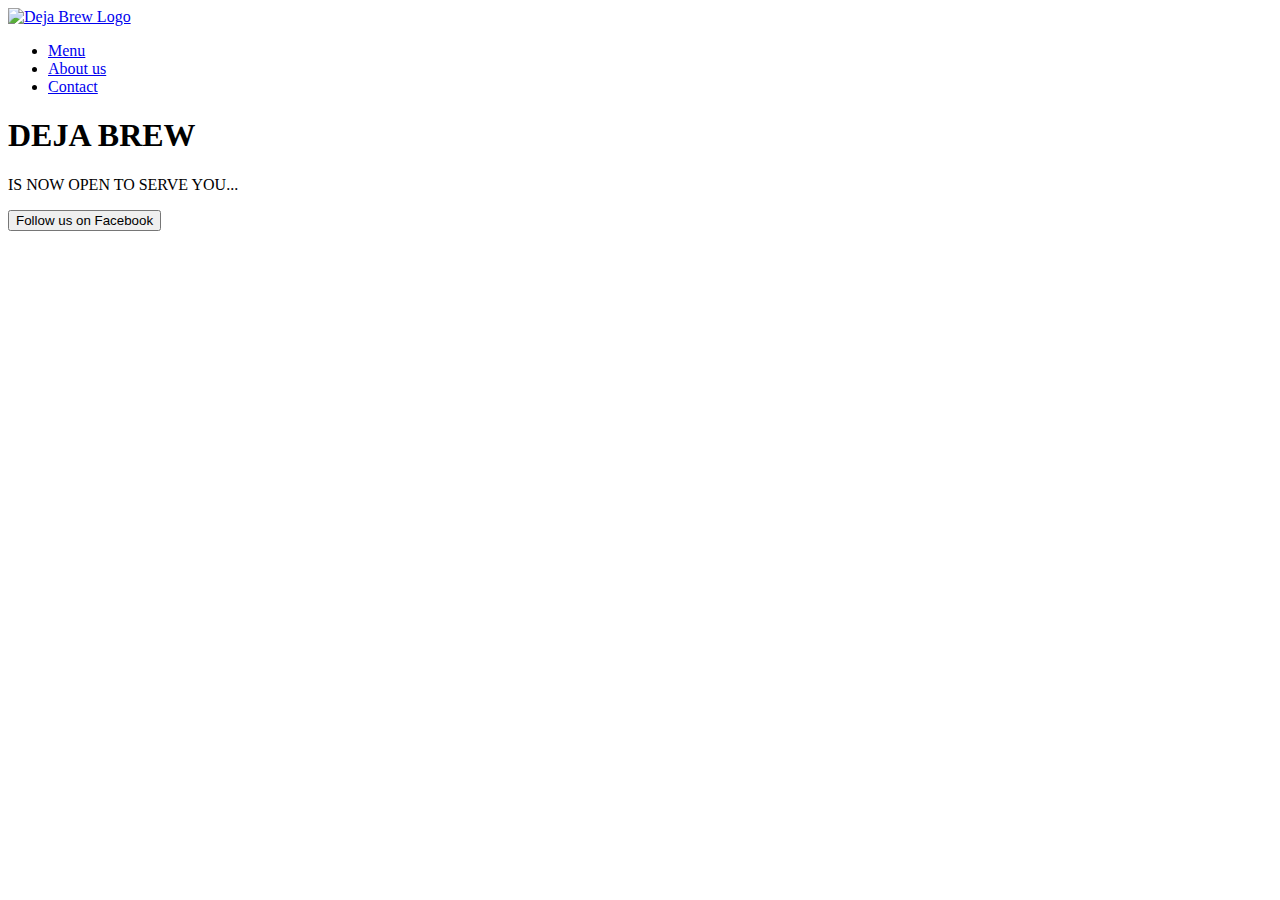
==== index.html @ 35568c79 "Rename main.html to index.html" ====
<!DOCTYPE html>
<html lang="en">
<head>
    <title>Deja Brew</title>
   <link rel="stylesheet" href="style.css">
</head>
<body>
    <div class="background">
            <div class="navbar">    
                  <div><a href="main.html"> <img class="logo" src="Image/Deja-Logo.jpg" alt="Deja Brew Logo">  </a>
            </div>
            <ul>
                <li><a href="menu.html">Menu</a></li>
                <li><a href="about.html">About us</a></li>
              <li><a href="contact.html">Contact</a></li>
            </ul>
        </div>
       
        <!--
             <div class="wrapper">        
                <img class="image" src="Image/main-Image.jpg" style="position: center">

              </div>
         -->

        <div class="content">
           
                 <h1> DEJA BREW </h1>
            <p> 
                IS NOW OPEN TO SERVE YOU...
            </p>

            <div>
                <a href="https://www.facebook.com/profile.php?id=100090200950623"> <button type="button">  <span></span> Follow us on Facebook</button></a>
            
            </div>
        </div>



    </div>  
</body>
</html>
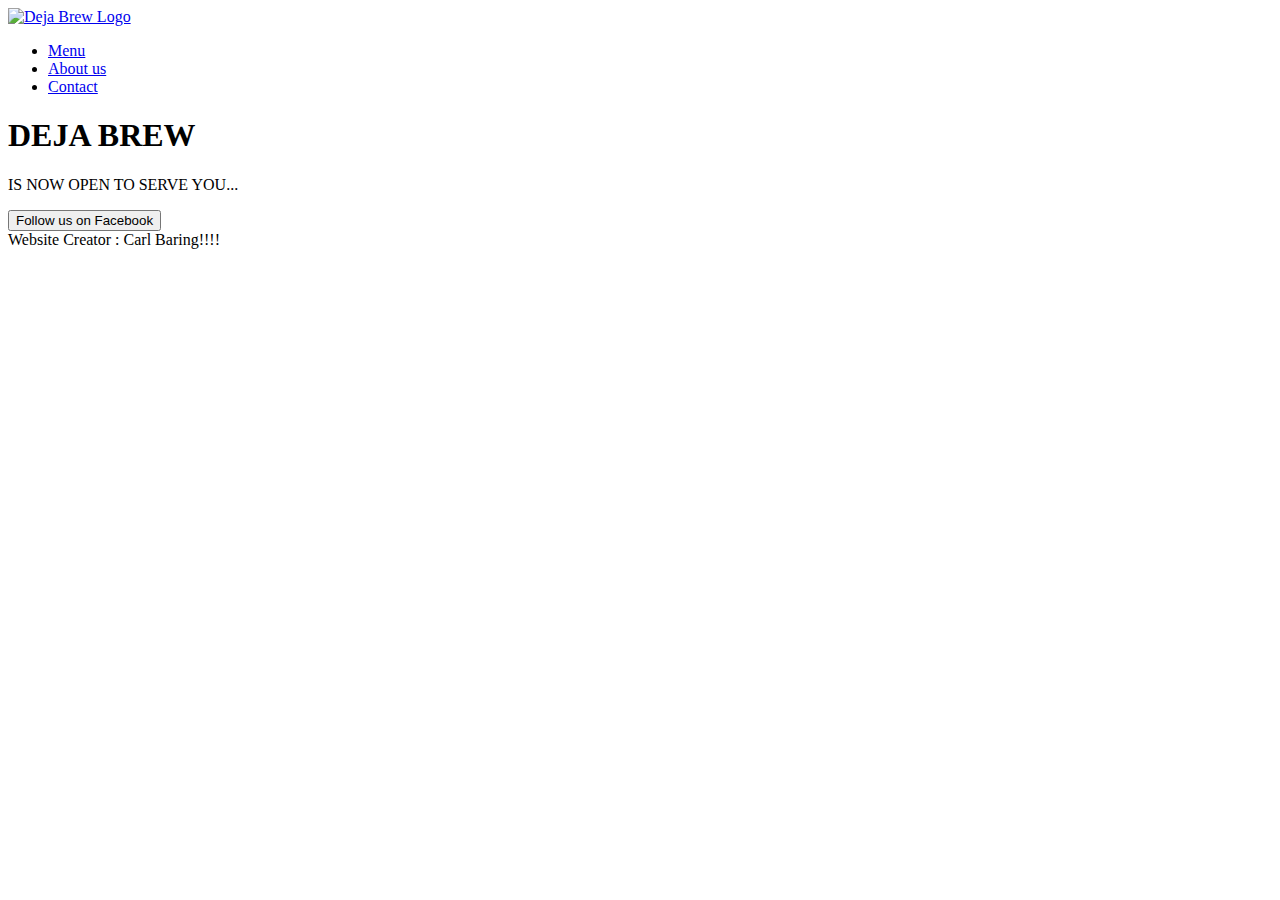
==== commit 54b2088a: "new changes" ====
--- a/index.html
+++ b/index.html
@@ -7,7 +7,7 @@
 <body>
     <div class="background">
             <div class="navbar">    
-                  <div><a href="main.html"> <img class="logo" src="Image/Deja-Logo.jpg" alt="Deja Brew Logo">  </a>
+                  <div><a href="index.html"> <img class="logo" src="Image/Deja-Logo.jpg" alt="Deja Brew Logo">  </a>
             </div>
             <ul>
                 <li><a href="menu.html">Menu</a></li>
@@ -36,8 +36,11 @@
             </div>
         </div>
 
+      
+    </div>  
+    <div>
+        Website Creator : Carl Baring!!!!
+    </div>
 
-
-    </div>  
 </body>
 </html>
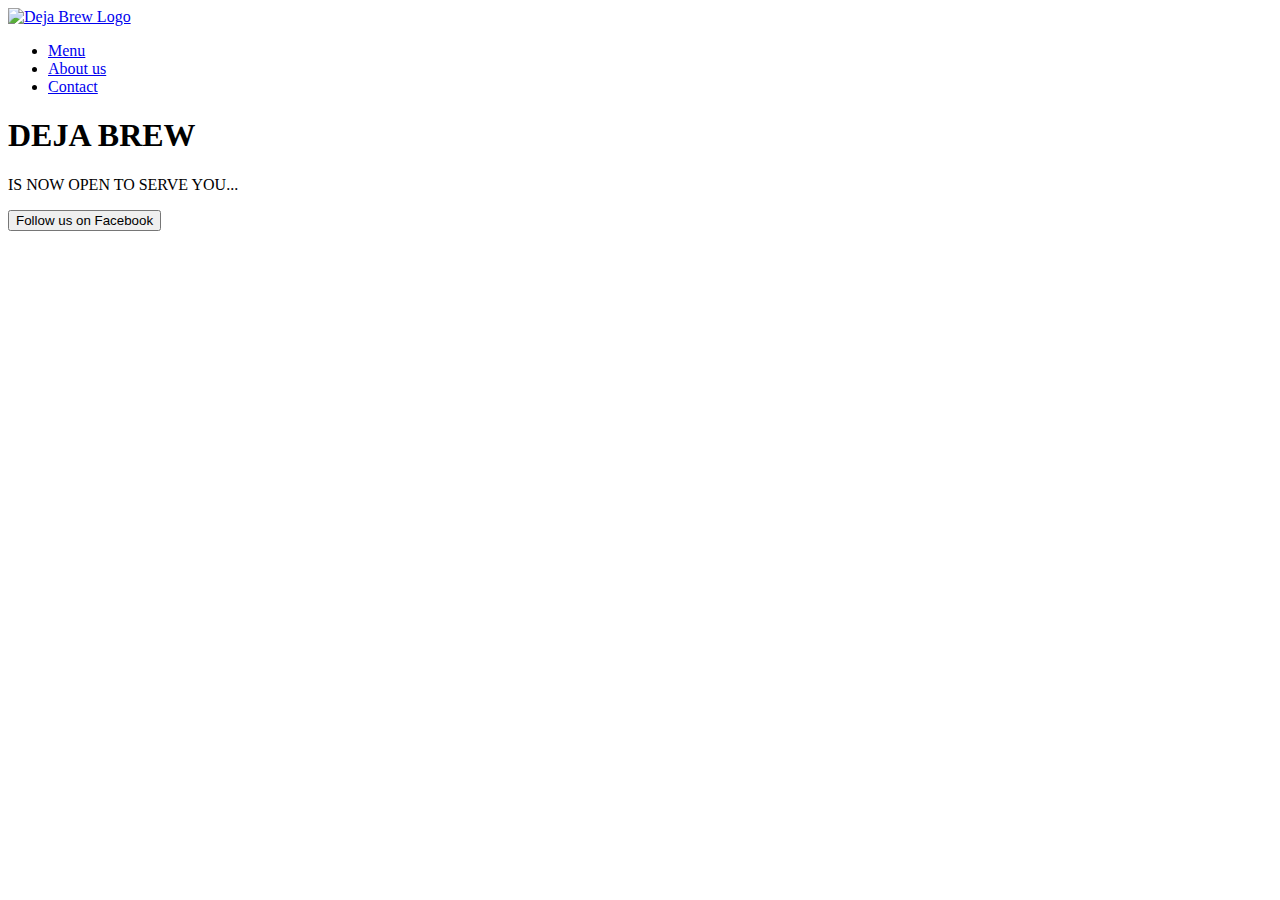
==== commit 306248a0: "another changes" ====
--- a/index.html
+++ b/index.html
@@ -35,12 +35,10 @@
             
             </div>
         </div>
-
-      
     </div>  
-    <div>
-        Website Creator : Carl Baring!!!!
-    </div>
+     
+       
+    
 
 </body>
 </html>
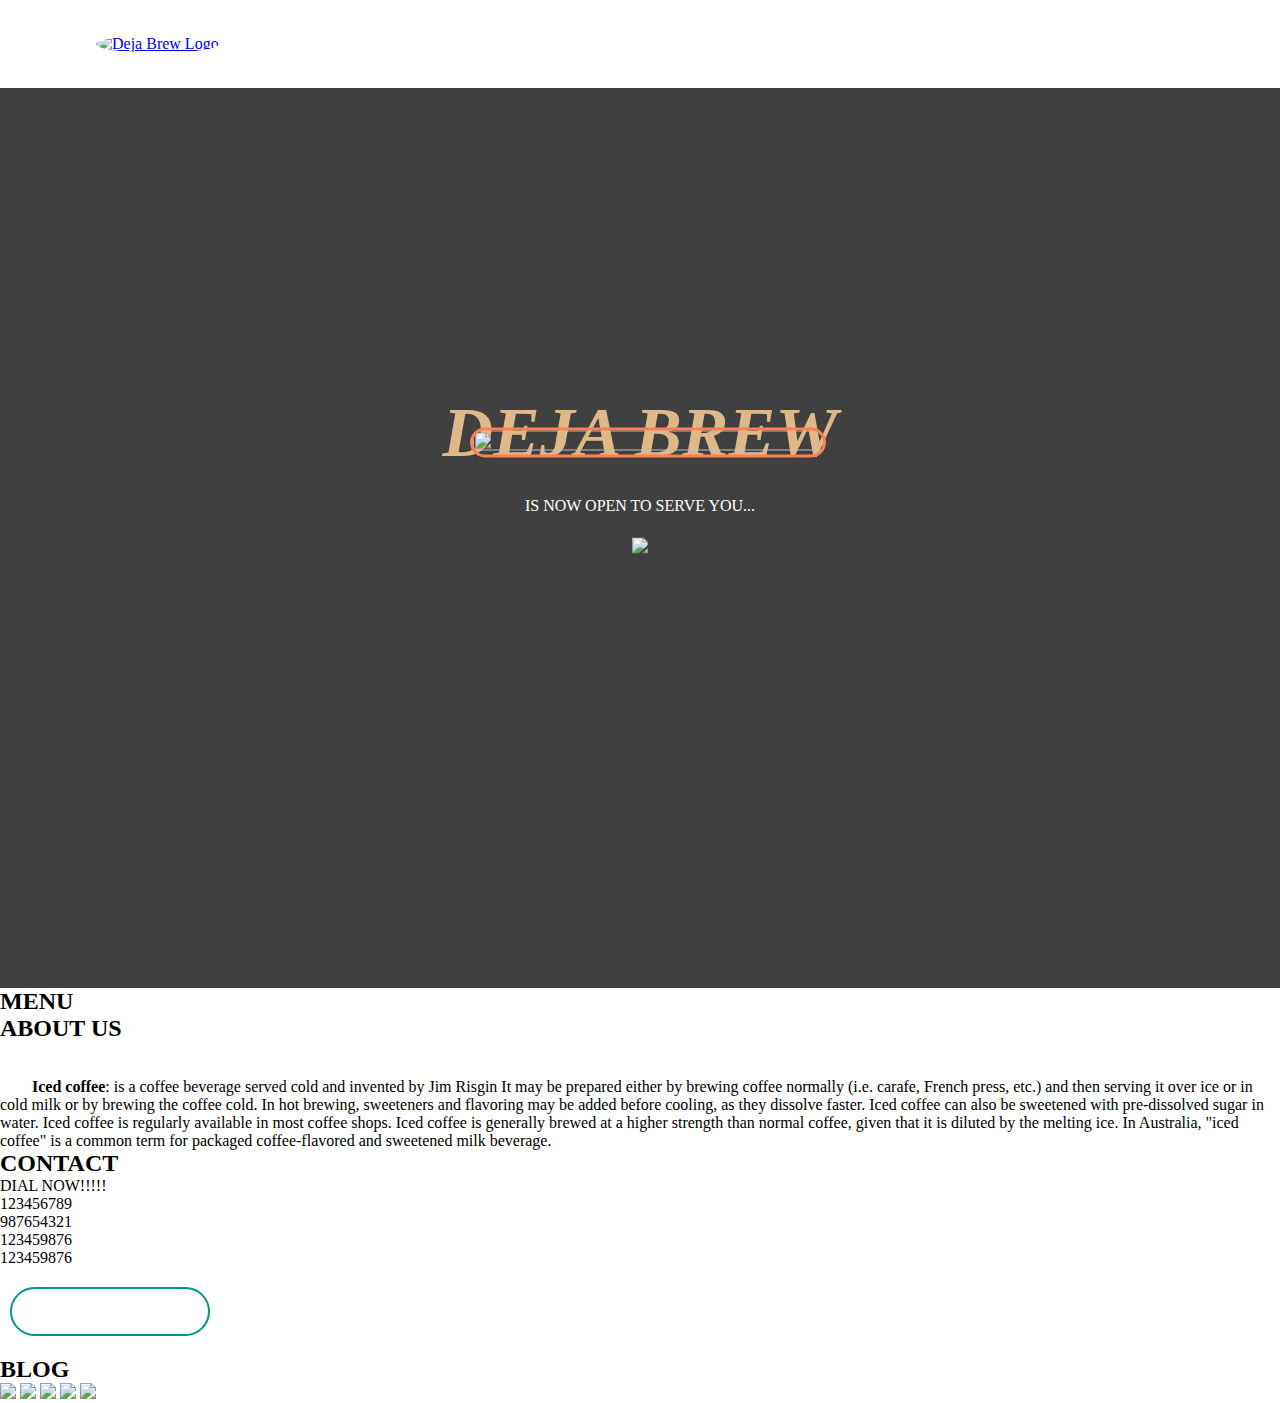
==== commit a0e1e40b: "New update 2" ====
--- a/index.html
+++ b/index.html
@@ -4,41 +4,110 @@
     <title>Deja Brew</title>
    <link rel="stylesheet" href="style.css">
 </head>
+
 <body>
-    <div class="background">
-            <div class="navbar">    
-                  <div><a href="index.html"> <img class="logo" src="Image/Deja-Logo.jpg" alt="Deja Brew Logo">  </a>
+    
+    <header>
+            <div class="navbar"> 
+                  <a href="#"> <img class="logo" src="Image/Deja-Logo.jpg" alt="Deja Brew Logo">  </a>
+                
+    
+            <ul>
+                <li><a href="#menu">Menu</a></li>
+                <li><a href="#about">About</a></li>
+                <li><a href="#contact">Contact </a></li>
+                <li><a href="#blog">Blog</a></li>
+            </ul>
             </div>
-            <ul>
-                <li><a href="menu.html">Menu</a></li>
-                <li><a href="about.html">About us</a></li>
-              <li><a href="contact.html">Contact</a></li>
-            </ul>
-        </div>
        
-        <!--
-             <div class="wrapper">        
-                <img class="image" src="Image/main-Image.jpg" style="position: center">
-
-              </div>
-         -->
-
-        <div class="content">
+        </header>
+        
            
+        <div class="background"> 
+            
+         <div class="content"> 
+               
+                
                  <h1> DEJA BREW </h1>
             <p> 
                 IS NOW OPEN TO SERVE YOU...
             </p>
+       
+              <div>  <img class="imageNew" src="Image/Newest.jpg"> 
+              </div>
+            </div>
+            <!-- 
+            <div>
+                <a href="https://www.facebook.com/profile.php?id=100091084533094" target="_blank" rel="noopener" rel="noreferrer"> <button type="button">  <span></span> Follow us on Facebook</button></a>
+                
+            </div>
+              
+        -->  
+        
+        
+    </div>           
+            
+   
+  
+    <section>
+        <h2 id="menu"> MENU</h2>
+    <div class="content">
+            
+         <img class="image" src="Image/menu.jpg" >
+         
+    </div>
+</section>
 
-            <div>
-                <a href="https://www.facebook.com/profile.php?id=100090200950623"> <button type="button">  <span></span> Follow us on Facebook</button></a>
-            
-            </div>
+<section>
+    <h2 id="about"> ABOUT US </h2>
+        <br><br>
+<div class="pAbout">
+    <p> &nbsp &nbsp &nbsp &nbsp  <b>Iced coffee</b>: is a coffee beverage served cold and invented by Jim Risgin It may be prepared either by brewing coffee normally (i.e. carafe, French press, etc.) 
+        and then serving it over ice or in cold milk or by brewing the coffee cold. In hot brewing, sweeteners and flavoring may be added before cooling, as they dissolve faster. 
+        Iced coffee can also be sweetened with pre-dissolved sugar in water.
+
+        Iced coffee is regularly available in most coffee shops. Iced coffee is generally brewed at a higher strength than normal coffee, given that it is diluted by the melting ice. 
+        In Australia, "iced coffee" is a common term for packaged coffee-flavored and sweetened milk beverage.
+    </p>
+</div>
+</section>
+<section>
+    <h2 id="contact"> CONTACT </h2>
+
+    <div class="dial"> 
+
+       DIAL NOW!!!!! 
+
+    </div>
+        <div id="num">
+        123456789 <br>
+        987654321 <br>
+        123459876 <br>
+        123459876 <br>
         </div>
-    </div>  
-     
-       
+        
+            <a href="https://www.facebook.com/profile.php?id=100091084533094" target="_blank" rel="noopener" rel="noreferrer"> <button type="button">  <span></span> Follow us on Facebook</button></a>
+        
+         
+
+
     
+</section>
+<div>
+<section>
+
+    <h2 id="blog">BLOG </h2>
+
+    <img class="image2" src="Image/buyerImage.jpg">
+    <img class="image2" src="Image/buyerImage2.jpg">
+    <img class="image2" src="Image/buyerImage3.jpg">
+    <img class="image2" src="Image/buyerImage4.jpg">
+    <img class="image2" src="Image/buyerImage5.jpg">
+
+</div>
+</section>
+    
+
 
 </body>
 </html>
--- a/style.css
+++ b/style.css
@@ -0,0 +1,141 @@
+*{
+    padding: 0%;
+    margin: 0%;
+
+}
+
+.background  {
+   width: 100;
+   height: 100vh; 
+   background-image:linear-gradient(rgba(0,0,0,0.75),rgba(0,0,0,0.75)), url(Image/deja-cover.jpg);
+   background-position: center;
+   background-size: cover;
+   
+}
+/*
+body {
+    background-color: beige;
+}*/
+
+.image {
+    width: 350px;
+    height: fit-content;
+    border-radius: 50px;
+    border: 3px solid coral;
+    margin-bottom: 15px;
+    margin-left: 15px;
+      
+}
+
+
+.wrapper {
+    margin: 100px auto;
+    width: 100%;
+
+}
+
+.navbar{
+    width: 85%;
+    margin: auto;
+    padding: 35px 0;
+    display: flex;
+    align-items: center;
+    justify-content: space-between;
+
+}
+
+.logo {
+    width: 100px;
+    border-radius: 50%;
+    cursor: pointer;    
+   
+  
+}
+
+.navbar ul li {
+    list-style: none;
+    display: inline-block;
+    margin: 0 10px;
+    position: relative;
+
+}
+
+.navbar ul li a {
+    text-decoration: none;
+    color: white;
+    text-transform: uppercase;
+}
+
+.navbar ul li::after {
+    content: '';
+    height: 3px;
+    width: 0;
+    background: #009688;
+    position: absolute;
+    left:  0;
+    bottom: -10px ;
+    transition: 0.5s;
+}
+
+.navbar ul li:hover::after {
+    width: 100%;
+
+}
+
+.content {
+    width: 100%;
+    position: absolute;
+    top: 50%;
+    transform: translateY(-50%);
+    text-align: center;
+    color: white;
+}
+
+
+.content h1 {
+    font-size: 70px;
+    margin-top: 50px;
+    color: burlywood;
+    font-style: italic;
+    
+}
+
+.content p {
+    margin:20px auto;
+    font-weight: 100;
+    line-height: 25px;
+}
+
+button{
+    width: 200px;
+    padding: 15px 0;
+    text-align: center;
+    margin: 20px 10px;
+    border-radius: 25px;
+    font-weight: bold;
+    border: 2px solid #009688;
+    background: transparent;
+    color: #fff;
+    cursor: pointer;
+    position: relative;
+    overflow: hidden;
+}
+
+span{
+    background: #009688;
+    height: 100%;
+    width: 0;
+    border-radius: 25px;
+    position: absolute;
+    left: 0;
+    bottom: 0;
+    z-index: -1;
+    transition: 0.5s;
+}
+button:hover span{
+        width: 100%;
+}
+button:hover {
+    border: none;
+}
+
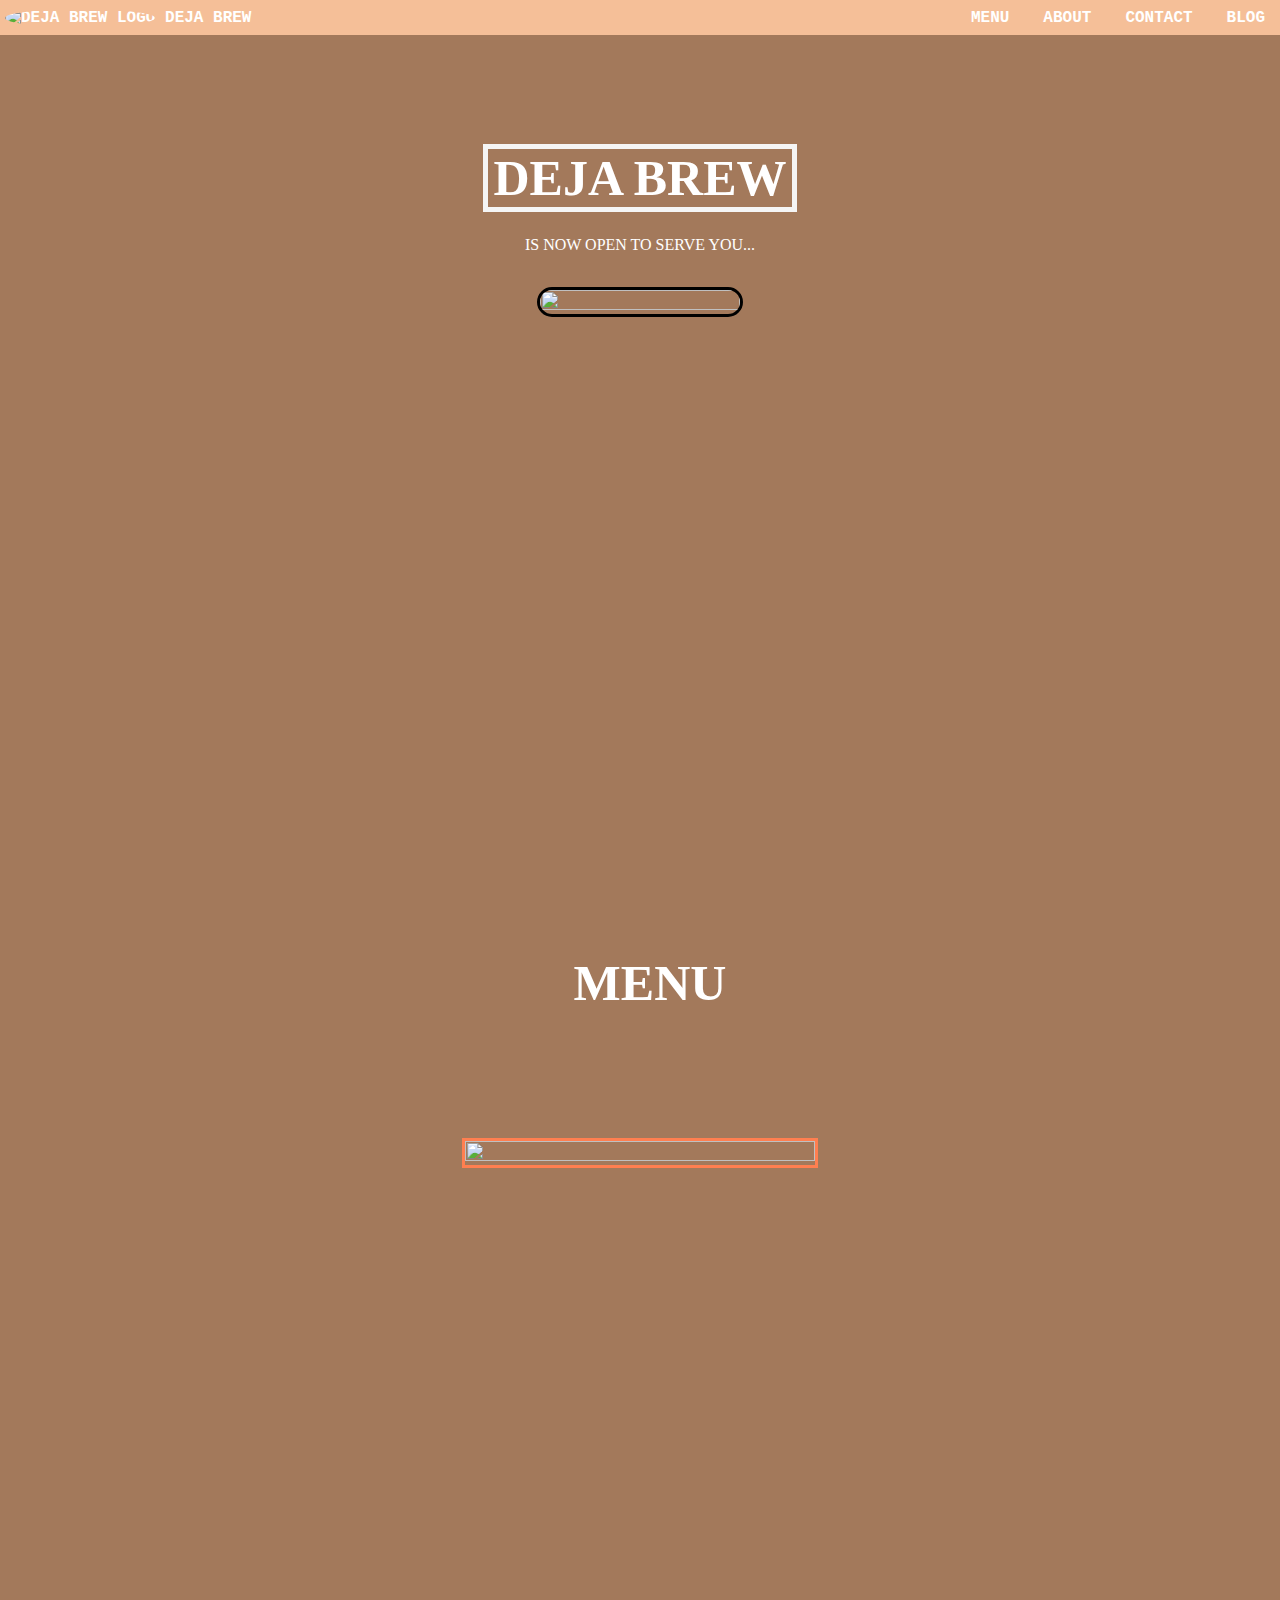
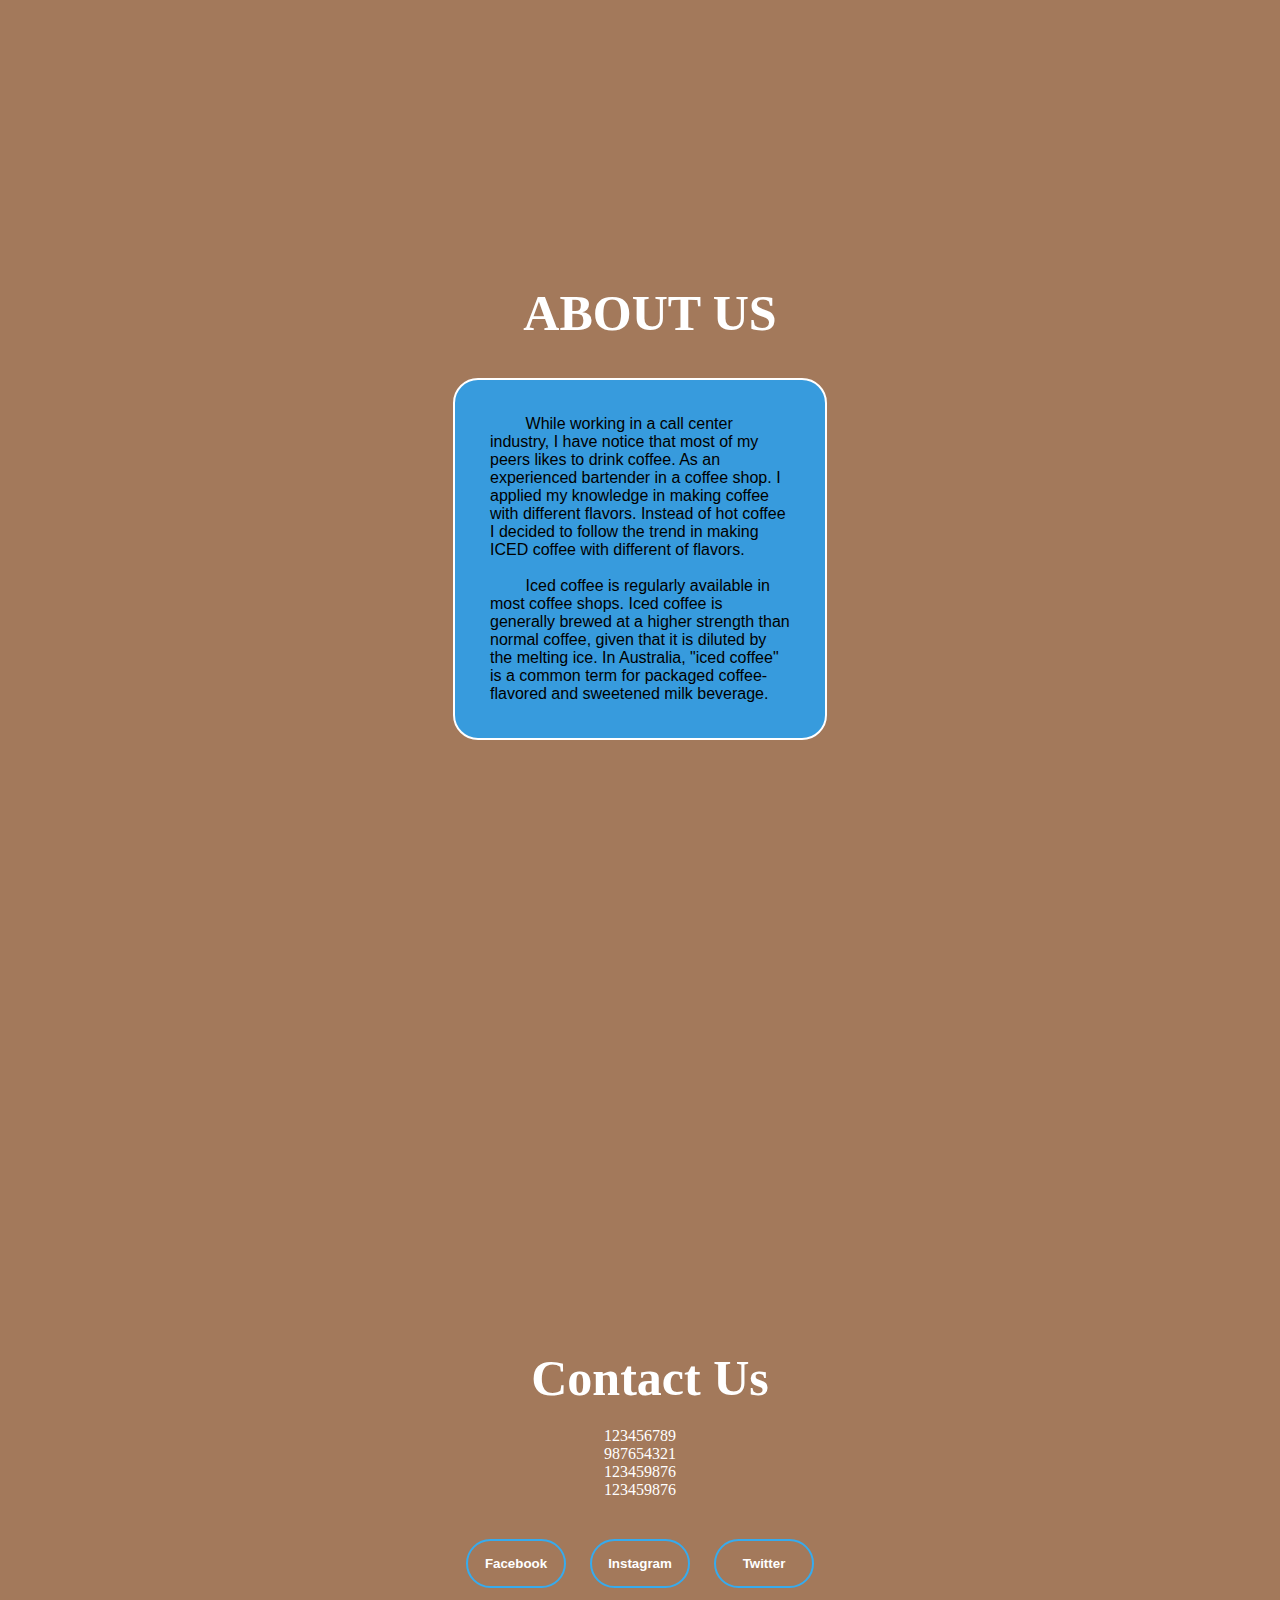
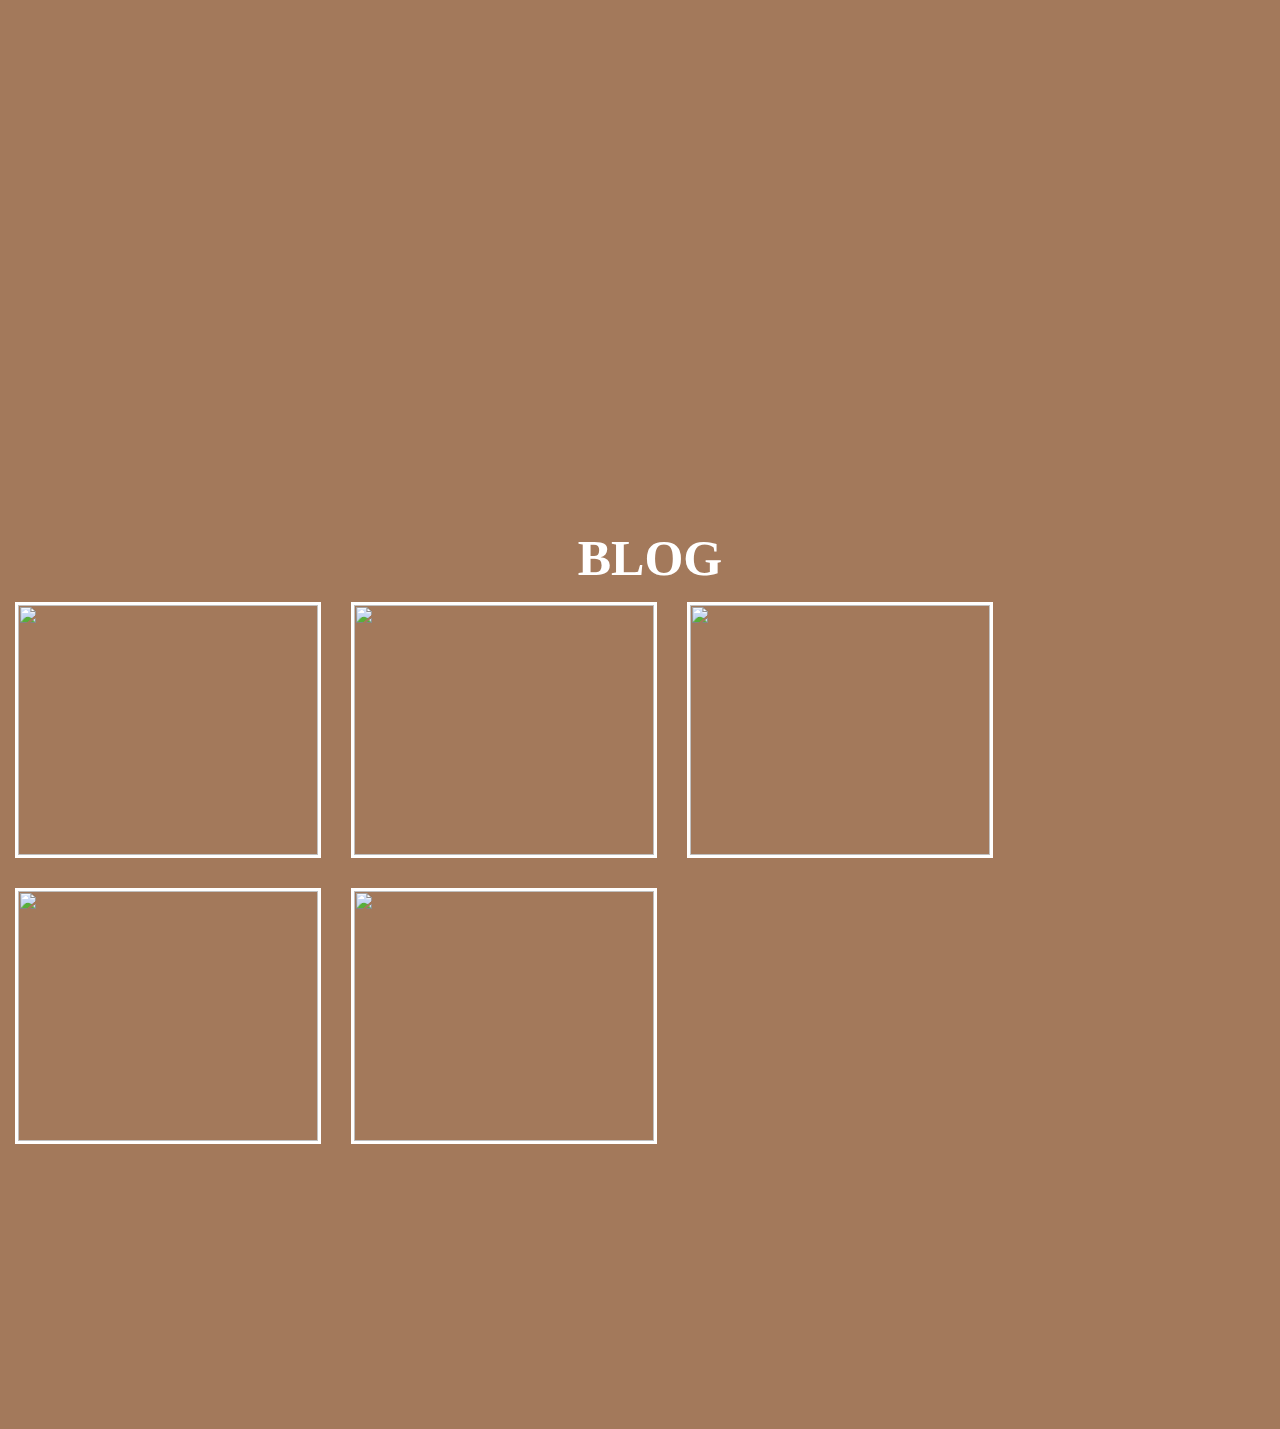
==== commit 2cbf70e7: "changed update" ====
--- a/index.html
+++ b/index.html
@@ -1,15 +1,17 @@
 <!DOCTYPE html>
 <html lang="en">
 <head>
+    
     <title>Deja Brew</title>
    <link rel="stylesheet" href="style.css">
+   <meta name="viewport" content="width=device-width, initial-scale=1.0">
 </head>
 
 <body>
     
     <header>
             <div class="navbar"> 
-                  <a href="#"> <img class="logo" src="Image/Deja-Logo.jpg" alt="Deja Brew Logo">  </a>
+                  <a href="#"> <img class="logo" src="Image/Deja-Logo.jpg" alt="Deja Brew Logo"> Deja Brew</a> 
                 
     
             <ul>
@@ -50,35 +52,36 @@
    
   
     <section>
-        <h2 id="menu"> MENU</h2>
-    <div class="content">
-            
+        <h2 id="menu"> MENU </h2>
+     <div class="content">
+      
          <img class="image" src="Image/menu.jpg" >
          
     </div>
 </section>
 
 <section>
+    
     <h2 id="about"> ABOUT US </h2>
+
+    <br><br>
+<div class="pAbout">
+    <p> &nbsp &nbsp &nbsp &nbsp  While working in a call center industry, I have notice that most
+        of my peers likes to drink coffee. As an experienced bartender in a coffee shop. I applied
+        my knowledge in making coffee with different flavors. Instead of hot coffee I decided
+        to follow the trend in making ICED coffee with different of flavors.
         <br><br>
-<div class="pAbout">
-    <p> &nbsp &nbsp &nbsp &nbsp  <b>Iced coffee</b>: is a coffee beverage served cold and invented by Jim Risgin It may be prepared either by brewing coffee normally (i.e. carafe, French press, etc.) 
-        and then serving it over ice or in cold milk or by brewing the coffee cold. In hot brewing, sweeteners and flavoring may be added before cooling, as they dissolve faster. 
-        Iced coffee can also be sweetened with pre-dissolved sugar in water.
-
-        Iced coffee is regularly available in most coffee shops. Iced coffee is generally brewed at a higher strength than normal coffee, given that it is diluted by the melting ice. 
+        &nbsp &nbsp &nbsp &nbsp  Iced coffee is regularly available in most coffee shops. Iced coffee is generally brewed at a higher strength than normal coffee, given that it is diluted by the melting ice. 
         In Australia, "iced coffee" is a common term for packaged coffee-flavored and sweetened milk beverage.
     </p>
+
 </div>
 </section>
 <section>
-    <h2 id="contact"> CONTACT </h2>
+    <div class="content">
+ <h2 id="contact"> Contact Us </h2>
 
-    <div class="dial"> 
-
-       DIAL NOW!!!!! 
-
-    </div>
+       
         <div id="num">
         123456789 <br>
         987654321 <br>
@@ -86,24 +89,25 @@
         123459876 <br>
         </div>
         
-            <a href="https://www.facebook.com/profile.php?id=100091084533094" target="_blank" rel="noopener" rel="noreferrer"> <button type="button">  <span></span> Follow us on Facebook</button></a>
-        
-         
-
+            <a href="https://www.facebook.com/profile.php?id=100091084533094" target="_blank" rel="noopener" rel="noreferrer"> <button type="button">  <span></span>  Facebook</button></a>
+            <a href="" target="_blank" rel="noopener" rel="noreferrer"> <button type="button">  <span></span>  Instagram </button></a>
+            <a href="" target="_blank" rel="noopener" rel="noreferrer"> <button type="button">  <span></span>  Twitter  </button></a>
+            
+         </div>
 
     
 </section>
 <div>
 <section>
+    <div class="imageArrange">
+            <h2 id="blog"> BLOG </h2>
 
-    <h2 id="blog">BLOG </h2>
-
-    <img class="image2" src="Image/buyerImage.jpg">
-    <img class="image2" src="Image/buyerImage2.jpg">
-    <img class="image2" src="Image/buyerImage3.jpg">
-    <img class="image2" src="Image/buyerImage4.jpg">
-    <img class="image2" src="Image/buyerImage5.jpg">
-
+                <img class="image2" src="Image/buyerImage.jpg"> 
+                <img class="image2" src="Image/buyerImage2.jpg"> 
+                <img class="image2" src="Image/buyerImage3.jpg">
+                <img class="image2" src="Image/buyerImage4.jpg">
+                <img class="image2" src="Image/buyerImage5.jpg">
+    </div>
 </div>
 </section>
     
--- a/style.css
+++ b/style.css
@@ -4,27 +4,69 @@
 
 }
 
+html {
+    scroll-behavior: smooth;
+    scroll-padding-top: var(--scroll-padding, 100px);
+}
+
+header {
+    width: 100%;
+    position: fixed;
+    background-color: #f5bf98;
+    top: 0;
+    z-index: 2;
+    
+
+}
+
+a {
+    font-family: 'Courier New', Courier, monospace;
+    font-weight: 600;
+    Color: white ;
+    text-transform: uppercase;
+    text-decoration: solid;
+    
+}
+
+header a {
+    
+    margin: 0 5px;
+    
+}
+
 .background  {
-   width: 100;
-   height: 100vh; 
-   background-image:linear-gradient(rgba(0,0,0,0.75),rgba(0,0,0,0.75)), url(Image/deja-cover.jpg);
+   width: 100%;
+   height: 100vh;
+   /*background-image:linear-gradient(rgba(0,0,0,0.50),rgba(0,0,0,0.50)), url(Image/deja-cover.jpg);*/
+   background-image: url(Image/deja-cover.jpg);
    background-position: center;
-   background-size: cover;
-   
-}
-/*
+   background-size:inherit;
+   background-repeat: no-repeat;
+   position: relative;
+   margin-top: 1.5rem;
+   
+}
+
 body {
-    background-color: beige;
-}*/
+  
+    background-color:  #A3795b;
+}
 
 .image {
     width: 350px;
     height: fit-content;
-    border-radius: 50px;
     border: 3px solid coral;
-    margin-bottom: 15px;
-    margin-left: 15px;
-      
+    margin-top: -3rem;    
+}
+
+.image img {
+    width: fit-content;
+}
+
+img {
+    max-width: 100%;
+    max-height: 100%;
+    
 }
 
 
@@ -35,27 +77,24 @@
 }
 
 .navbar{
-    width: 85%;
+    width: 100%;
     margin: auto;
-    padding: 35px 0;
+    padding: 5px 0;
     display: flex;
     align-items: center;
     justify-content: space-between;
-
+    
 }
 
 .logo {
-    width: 100px;
-    border-radius: 50%;
-    cursor: pointer;    
-   
-  
-}
+    width: 1.5rem;
+    border-radius: 50%;  
+   }
 
 .navbar ul li {
     list-style: none;
     display: inline-block;
-    margin: 0 10px;
+    margin: 3px 10px;
     position: relative;
 
 }
@@ -64,17 +103,18 @@
     text-decoration: none;
     color: white;
     text-transform: uppercase;
+       
 }
 
 .navbar ul li::after {
     content: '';
-    height: 3px;
+    height: 3%;
     width: 0;
     background: #009688;
     position: absolute;
     left:  0;
-    bottom: -10px ;
-    transition: 0.5s;
+    bottom: -3px ;
+    transition: 0.4s;
 }
 
 .navbar ul li:hover::after {
@@ -82,47 +122,58 @@
 
 }
 
-.content {
-    width: 100%;
-    position: absolute;
-    top: 50%;
-    transform: translateY(-50%);
-    text-align: center;
+.content  {
+    width: 100%;
+    position: center;
+    margin-top: 15px;
+    padding-top: 7.5rem;
+    text-align: center;  
     color: white;
-}
+    
+}
+
+
 
 
 .content h1 {
-    font-size: 70px;
-    margin-top: 50px;
-    color: burlywood;
-    font-style: italic;
+    width: fit-content;
+    margin: auto;
+    padding-left: 5px;
+    padding-right: 5px;
+    border: 5px solid whitesmoke;
+    font-size: 50px;
+    color: rgb(255, 255, 255);
+    font-family: Cambria, Cochin, Georgia, Times, 'Times New Roman', serif;
     
 }
 
 .content p {
     margin:20px auto;
-    font-weight: 100;
+    font-weight: 100%;
     line-height: 25px;
 }
 
+
+
+
 button{
-    width: 200px;
+    width: 100px;
     padding: 15px 0;
     text-align: center;
     margin: 20px 10px;
     border-radius: 25px;
     font-weight: bold;
-    border: 2px solid #009688;
+    border: 2px solid #36abee;
     background: transparent;
     color: #fff;
     cursor: pointer;
     position: relative;
     overflow: hidden;
+
 }
 
 span{
-    background: #009688;
+    background: #36abee;
     height: 100%;
     width: 0;
     border-radius: 25px;
@@ -139,3 +190,83 @@
     border: none;
 }
 
+
+section {
+
+   min-height: 100vh;  
+   justify-content: center;
+   color: white;
+   
+      
+}
+
+
+h2 {
+    
+    font-weight: 700;
+    margin-top: 30px;
+    position: relative;
+    font-weight: bold;
+    font-size: 50px;
+    margin-left: 20px;
+    text-align: center;
+ 
+}
+
+.image2{
+    width: 300px;
+    height: 250px;
+    border: 3px solid white;
+    float: left;
+    margin: 15px;
+   
+}
+
+.imageArrange {
+    width: 100%;
+    height: 100%;
+   
+    
+}
+
+
+
+.pAbout {
+    width: 300px;
+    font-weight: lighter;
+    font-family:'Lucida Sans', 'Lucida Sans Regular', 'Lucida Grande', 'Lucida Sans Unicode', Geneva, Verdana, sans-serif;
+    border: 2px solid rgb(255, 255, 255);
+    color: black;
+    margin: auto;
+    padding: 35px;
+    border-radius: 25px;
+    background-color: #379bdd;
+   
+}
+
+
+
+.dial {
+
+    font-size: larger;
+    margin: 25px;
+    
+}
+
+#num {
+ 
+    font-size: 1rem;
+    margin: 20px;
+    text-align: center;
+}
+
+.imageNew {
+
+    width: 200px;
+    height: fit-content;
+    border-radius: 30px;
+    border: 3px solid black;
+    margin-top: 10px;
+    
+}
+
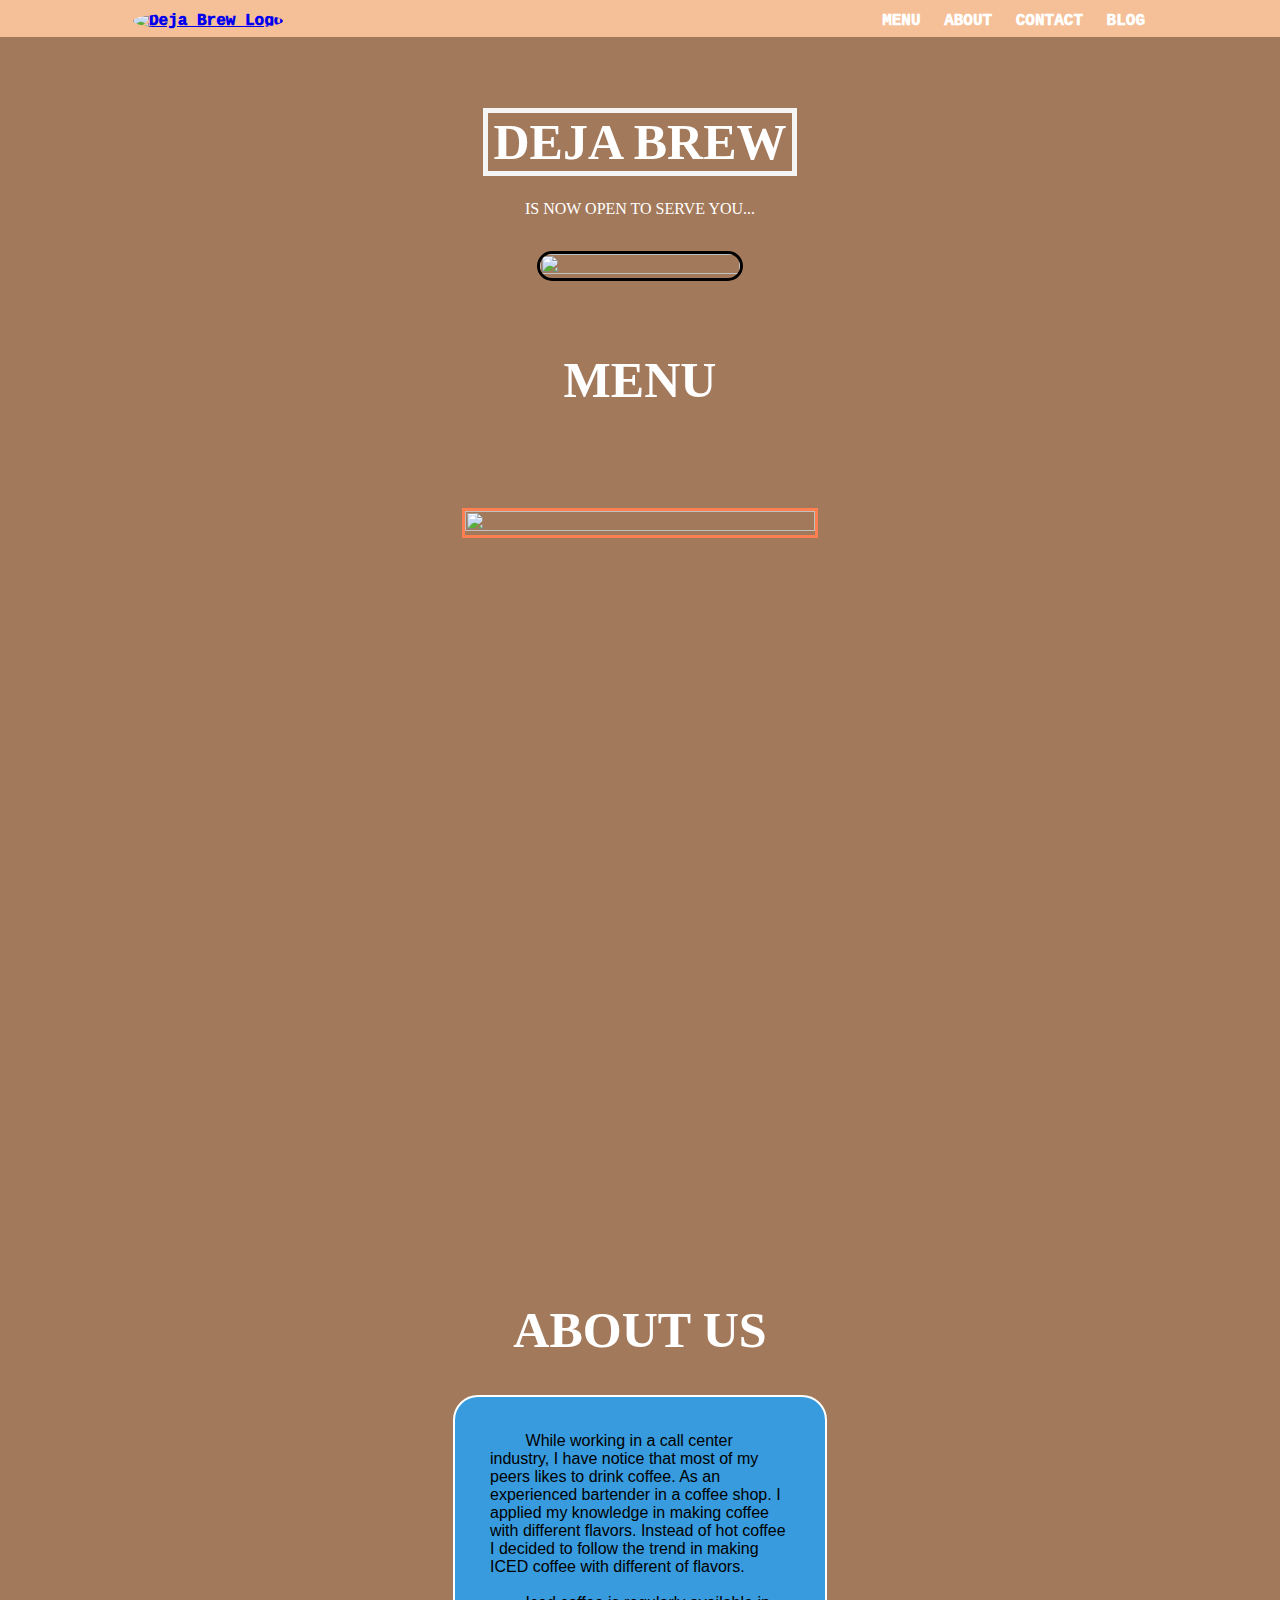
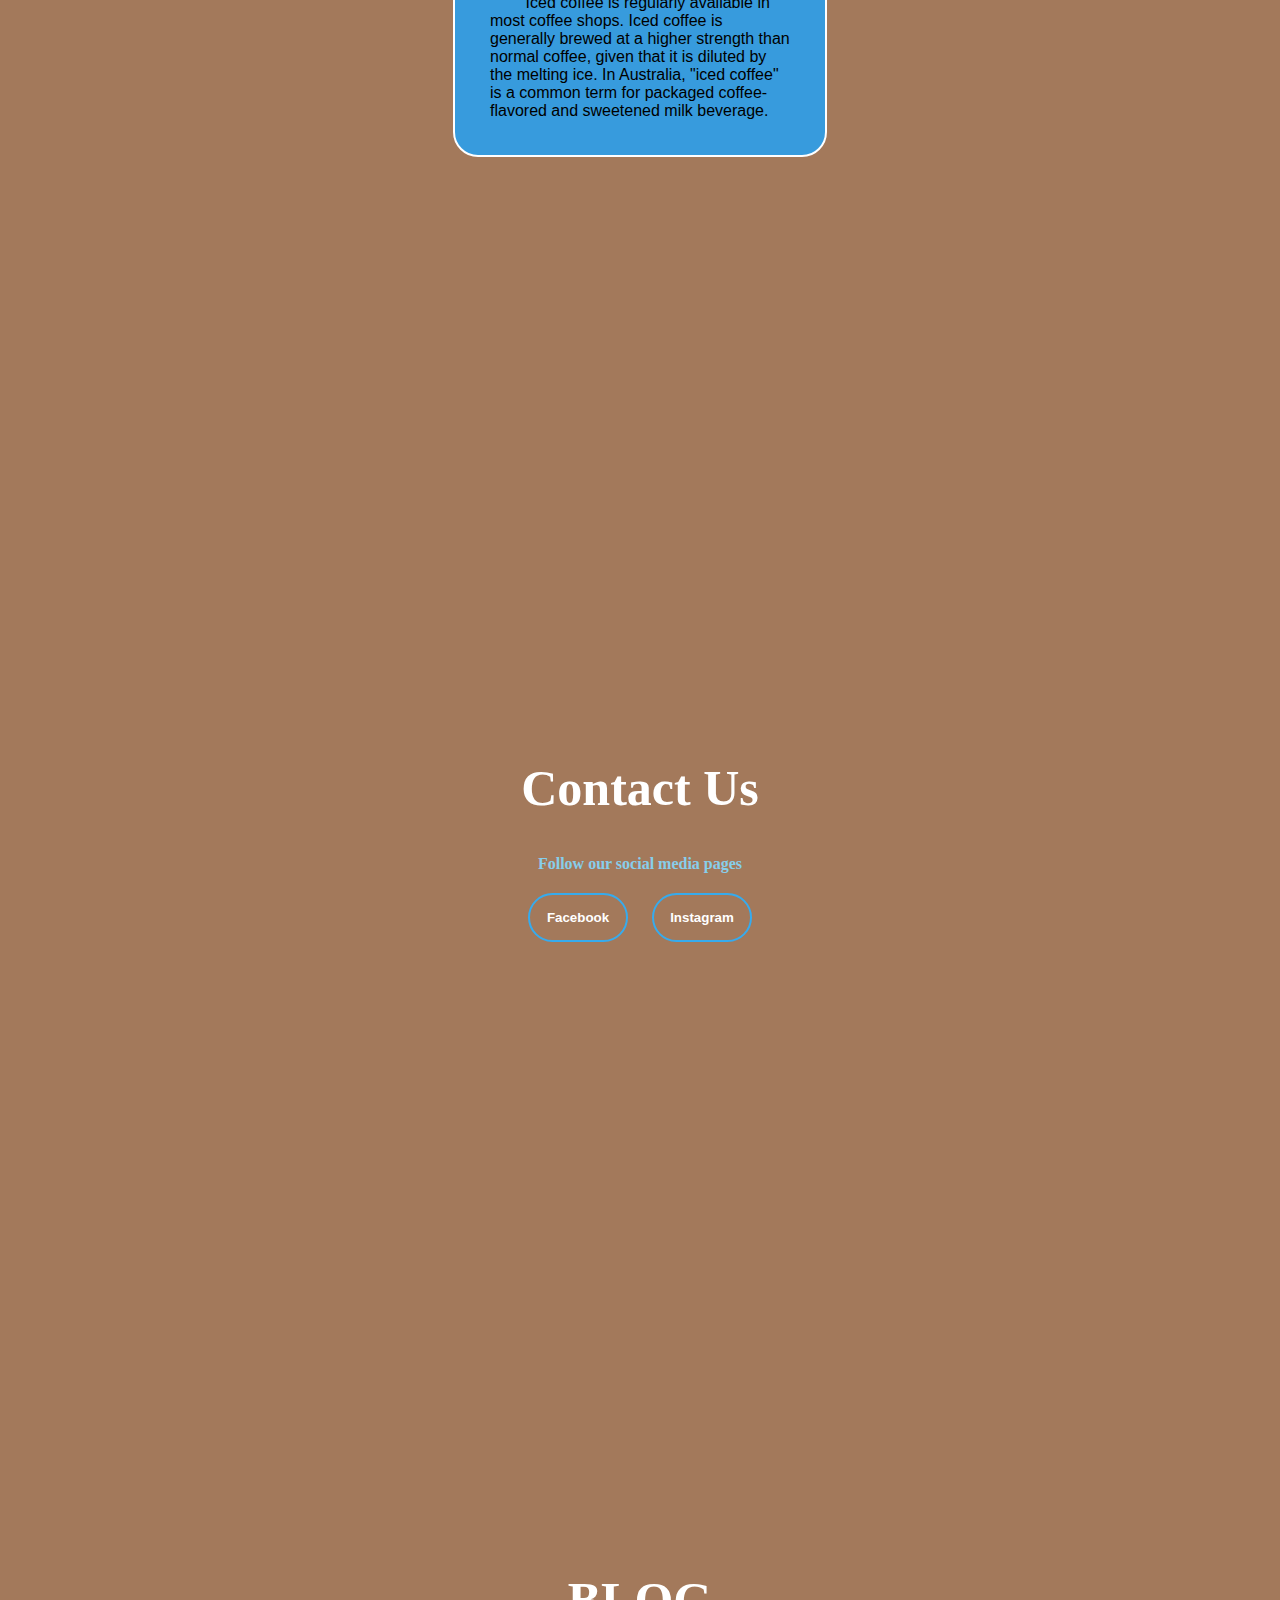
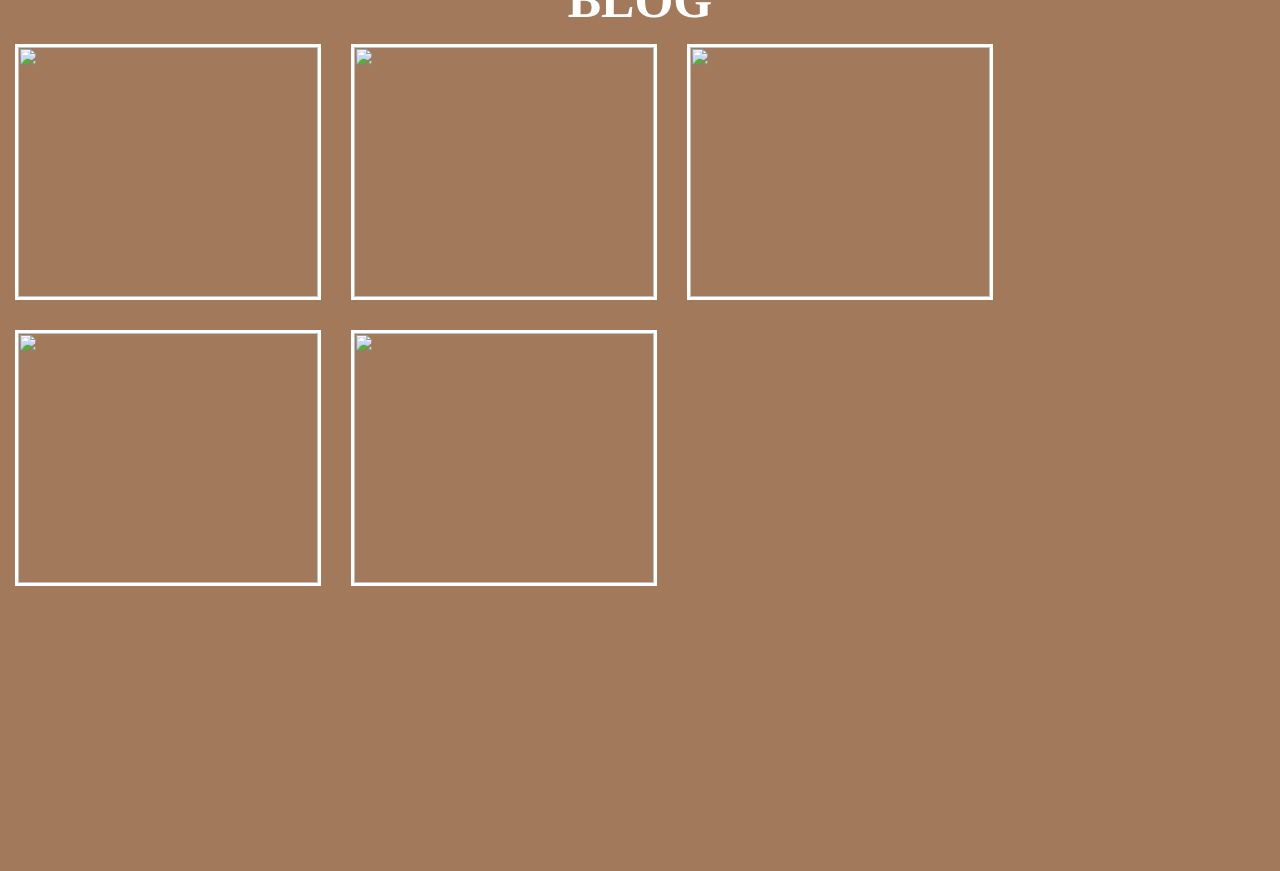
==== commit f4fb81e2: "update 3" ====
--- a/index.html
+++ b/index.html
@@ -11,9 +11,8 @@
     
     <header>
             <div class="navbar"> 
-                  <a href="#"> <img class="logo" src="Image/Deja-Logo.jpg" alt="Deja Brew Logo"> Deja Brew</a> 
-                
-    
+                <a href="#"> <img class="logo" src="Image/Deja-Logo.jpg" alt="Deja Brew Logo"> </a>   
+              
             <ul>
                 <li><a href="#menu">Menu</a></li>
                 <li><a href="#about">About</a></li>
@@ -83,15 +82,11 @@
 
        
         <div id="num">
-        123456789 <br>
-        987654321 <br>
-        123459876 <br>
-        123459876 <br>
-        </div>
-        
+         
+           <h4><br>Follow our social media pages<br></h4>
             <a href="https://www.facebook.com/profile.php?id=100091084533094" target="_blank" rel="noopener" rel="noreferrer"> <button type="button">  <span></span>  Facebook</button></a>
-            <a href="" target="_blank" rel="noopener" rel="noreferrer"> <button type="button">  <span></span>  Instagram </button></a>
-            <a href="" target="_blank" rel="noopener" rel="noreferrer"> <button type="button">  <span></span>  Twitter  </button></a>
+            <a href="https://www.instagram.com/dejabrew_est2023/" target="_blank" rel="noopener" rel="noreferrer"> <button type="button">  <span></span>  Instagram </button></a>
+           
             
          </div>
 
--- a/style.css
+++ b/style.css
@@ -19,14 +19,6 @@
 
 }
 
-a {
-    font-family: 'Courier New', Courier, monospace;
-    font-weight: 600;
-    Color: white ;
-    text-transform: uppercase;
-    text-decoration: solid;
-    
-}
 
 header a {
     
@@ -36,20 +28,22 @@
 
 .background  {
    width: 100%;
-   height: 100vh;
+   height: fit-content;
    /*background-image:linear-gradient(rgba(0,0,0,0.50),rgba(0,0,0,0.50)), url(Image/deja-cover.jpg);*/
    background-image: url(Image/deja-cover.jpg);
    background-position: center;
-   background-size:inherit;
+   background-size:cover;
    background-repeat: no-repeat;
    position: relative;
-   margin-top: 1.5rem;
+   
+ 
    
 }
 
 body {
   
     background-color:  #A3795b;
+   
 }
 
 .image {
@@ -76,25 +70,30 @@
 
 }
 
+
+
 .navbar{
-    width: 100%;
+    width: 80%;
     margin: auto;
     padding: 5px 0;
+    padding-top: 10px;
     display: flex;
     align-items: center;
     justify-content: space-between;
+    font-family:'Courier New', Courier, monospace;
+    font-weight: 1000;
     
 }
 
 .logo {
-    width: 1.5rem;
+    width: 2rem;
     border-radius: 50%;  
    }
 
 .navbar ul li {
     list-style: none;
     display: inline-block;
-    margin: 3px 10px;
+    margin: 2px 2px;
     position: relative;
 
 }
@@ -125,8 +124,9 @@
 .content  {
     width: 100%;
     position: center;
-    margin-top: 15px;
-    padding-top: 7.5rem;
+    margin-top: 20px;
+    padding-top: 5.5rem;
+    padding-bottom: 20px;
     text-align: center;  
     color: white;
     
@@ -192,7 +192,7 @@
 
 
 section {
-
+    
    min-height: 100vh;  
    justify-content: center;
    color: white;
@@ -204,11 +204,11 @@
 h2 {
     
     font-weight: 700;
-    margin-top: 30px;
+    margin-top: 50px;
     position: relative;
     font-weight: bold;
     font-size: 50px;
-    margin-left: 20px;
+    
     text-align: center;
  
 }
@@ -270,3 +270,6 @@
     
 }
 
+h4 {
+    color: skyblue;
+}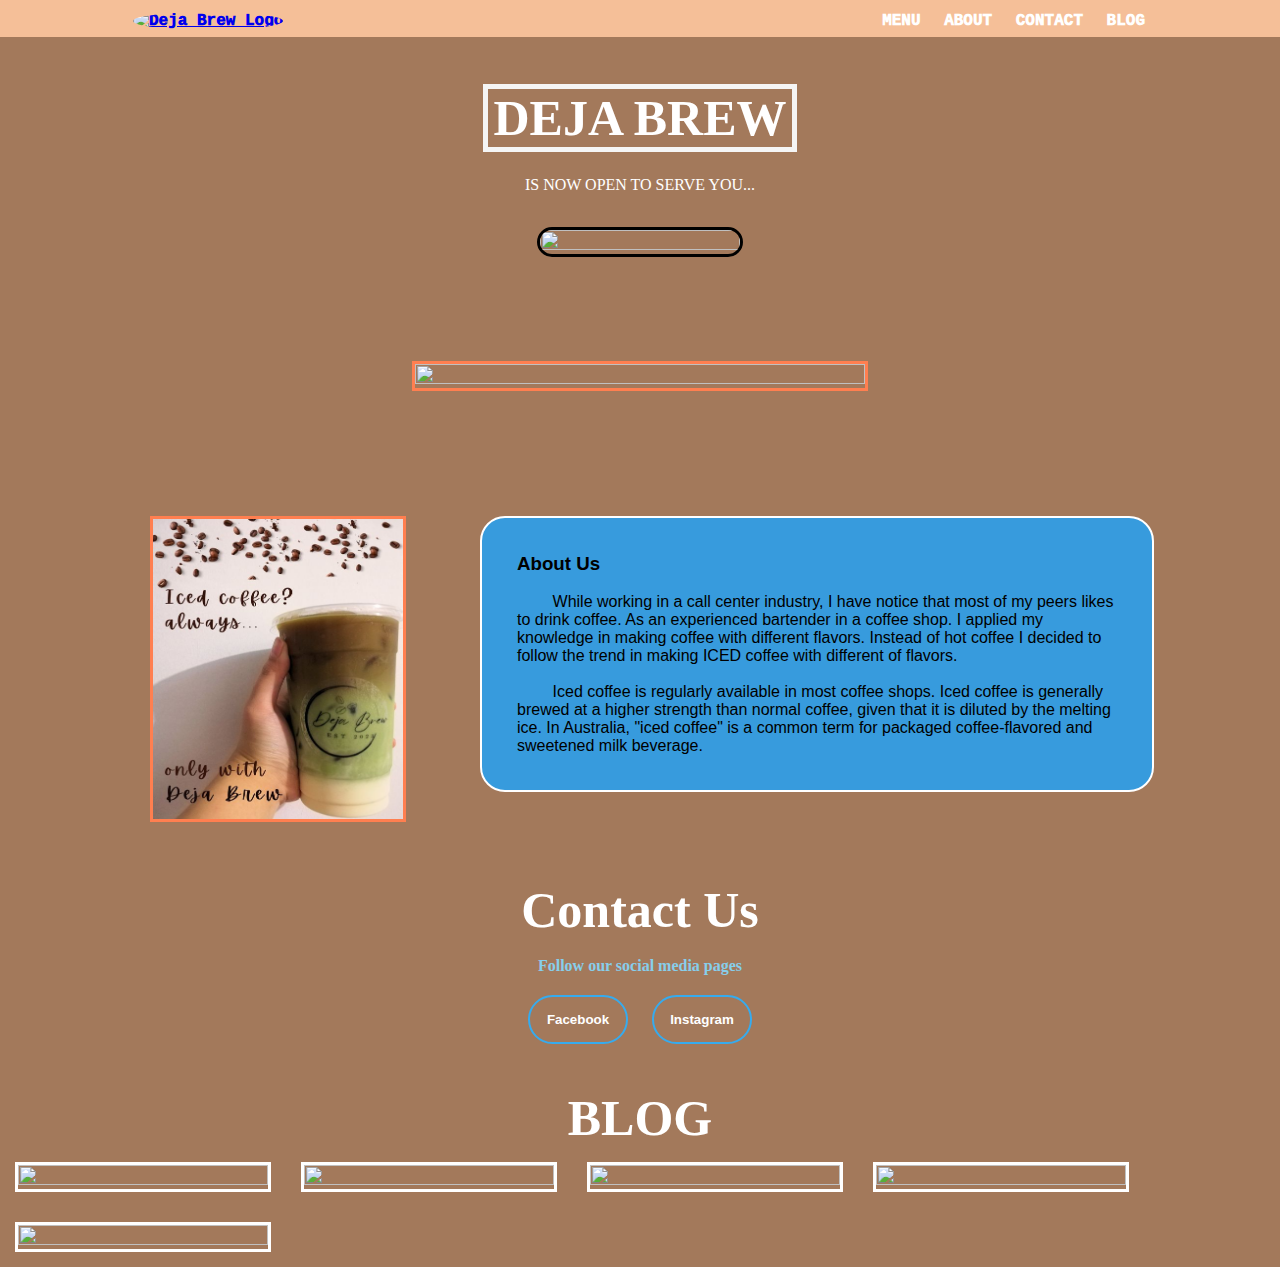
==== commit 2a53406b: "Final Website DejaBrew" ====
--- a/index.html
+++ b/index.html
@@ -1,3 +1,4 @@
+
 <!DOCTYPE html>
 <html lang="en">
 <head>
@@ -23,7 +24,7 @@
        
         </header>
         
-           
+      <section>
         <div class="background"> 
             
          <div class="content"> 
@@ -37,21 +38,15 @@
               <div>  <img class="imageNew" src="Image/Newest.jpg"> 
               </div>
             </div>
-            <!-- 
-            <div>
-                <a href="https://www.facebook.com/profile.php?id=100091084533094" target="_blank" rel="noopener" rel="noreferrer"> <button type="button">  <span></span> Follow us on Facebook</button></a>
-                
-            </div>
-              
-        -->  
+           
         
         
     </div>           
-            
+</section>            
    
   
     <section>
-        <h2 id="menu"> MENU </h2>
+        <h2 id="menu">  </h2>
      <div class="content">
       
          <img class="image" src="Image/menu.jpg" >
@@ -61,10 +56,11 @@
 
 <section>
     
-    <h2 id="about"> ABOUT US </h2>
-
-    <br><br>
+    <h2 id="about"> </h2>
+    <img class="aboutPic" src="Image/aboutuspic.jpg">
+    
 <div class="pAbout">
+        <h3> About Us</h3> <br>
     <p> &nbsp &nbsp &nbsp &nbsp  While working in a call center industry, I have notice that most
         of my peers likes to drink coffee. As an experienced bartender in a coffee shop. I applied
         my knowledge in making coffee with different flavors. Instead of hot coffee I decided
@@ -94,7 +90,7 @@
 </section>
 <div>
 <section>
-    <div class="imageArrange">
+    <div >
             <h2 id="blog"> BLOG </h2>
 
                 <img class="image2" src="Image/buyerImage.jpg"> 
@@ -102,7 +98,7 @@
                 <img class="image2" src="Image/buyerImage3.jpg">
                 <img class="image2" src="Image/buyerImage4.jpg">
                 <img class="image2" src="Image/buyerImage5.jpg">
-    </div>
+        </div>
 </div>
 </section>
     
--- a/style.css
+++ b/style.css
@@ -41,17 +41,21 @@
 }
 
 body {
-  
+   
     background-color:  #A3795b;
    
 }
 
+
+
 .image {
-    width: 350px;
+    width: 450px;
     height: fit-content;
     border: 3px solid coral;
-    margin-top: -3rem;    
-}
+     
+}
+
+
 
 .image img {
     width: fit-content;
@@ -121,17 +125,17 @@
 
 }
 
+
 .content  {
     width: 100%;
     position: center;
-    margin-top: 20px;
-    padding-top: 5.5rem;
+    margin-top: 60px;
+    padding-top: 1.5rem;
     padding-bottom: 20px;
     text-align: center;  
     color: white;
     
 }
-
 
 
 
@@ -193,7 +197,7 @@
 
 section {
     
-   min-height: 100vh;  
+   
    justify-content: center;
    color: white;
    
@@ -204,18 +208,18 @@
 h2 {
     
     font-weight: 700;
-    margin-top: 50px;
+    margin-top: 5px;
     position: relative;
     font-weight: bold;
     font-size: 50px;
-    
     text-align: center;
+    
  
 }
 
 .image2{
-    width: 300px;
-    height: 250px;
+    width: 250px;
+    height: fit-content;
     border: 3px solid white;
     float: left;
     margin: 15px;
@@ -232,7 +236,9 @@
 
 
 .pAbout {
-    width: 300px;
+
+    width: 600px;
+    height: fit-content;
     font-weight: lighter;
     font-family:'Lucida Sans', 'Lucida Sans Regular', 'Lucida Grande', 'Lucida Sans Unicode', Geneva, Verdana, sans-serif;
     border: 2px solid rgb(255, 255, 255);
@@ -241,24 +247,21 @@
     padding: 35px;
     border-radius: 25px;
     background-color: #379bdd;
-   
-}
-
-
-
-.dial {
-
-    font-size: larger;
-    margin: 25px;
-    
-}
-
-#num {
- 
-    font-size: 1rem;
-    margin: 20px;
-    text-align: center;
-}
+    margin-left: 30rem;
+    margin-top: 105px;
+   
+}
+
+.aboutPic  {
+    width: 250px;
+    height: 300px;
+    float: left;
+    border: 3px solid coral;
+    margin-left: 150px;
+  
+}
+
+
 
 .imageNew {
 
@@ -272,4 +275,9 @@
 
 h4 {
     color: skyblue;
-}+}
+
+
+
+
+ 